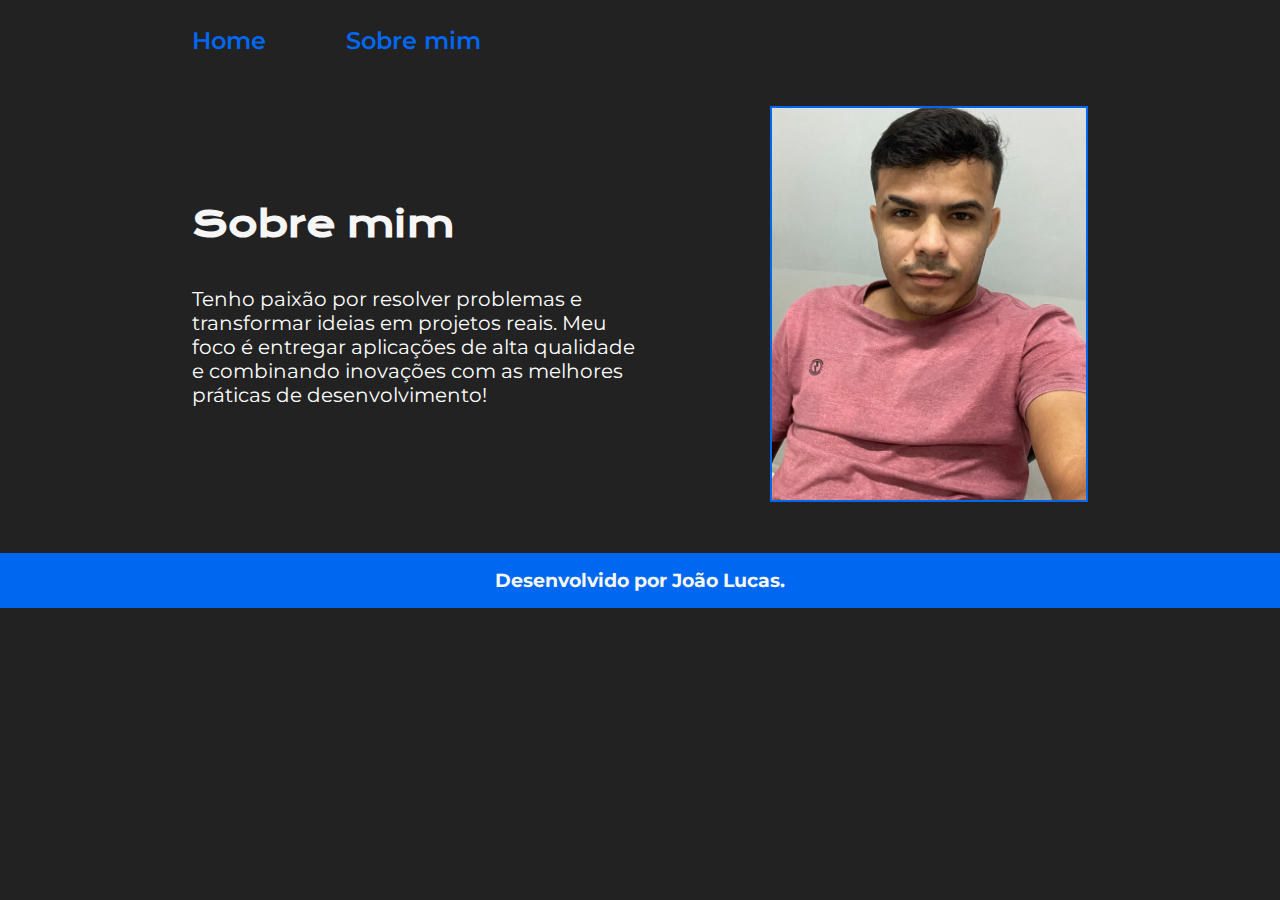
==== about.html @ ebcde302 "Primeiro commit do portifolio" ====
<!DOCTYPE html>
<html lang="Pt-br">
<head>
    <meta charset="UTF-8">
    <meta name="viewport" content="width=device-width, initial-scale=1.0">
    <title>Sobre mim</title>
    <link rel="stylesheet" href="./styles/style.css">
</head>
<body>
    <header class="cabecalho">
        <nav class="cabecalho_menu">
            <a class="cabecalho_menu_link" href="index.html">Home</a>
            <a class="cabecalho_menu_link" href="about.html">Sobre mim</a>
        </nav>
    </header>
    <main class="apresentacao">
        <section class="apresentacao__conteudo">
            <h1 class="apresentacao__conteudo__titulo">Sobre mim</h1>
            <p class="apresentacao__conteudo__paragrafo">Tenho paixão por resolver problemas e transformar ideias em projetos reais. Meu foco é entregar aplicações de alta qualidade e combinando inovações com as melhores práticas de desenvolvimento!</p>
        </section>
        <img src="Lucas.png (2).jpeg" alt="Foto de Lucas">
    </main>
    <footer class="rodape">
        <h3>Desenvolvido por João Lucas.</h3>
    </footer>
</body>
</html>
---- styles/style.css ----
@import url('https://fonts.googleapis.com/css2?family=Krona+One&family=Montserrat:ital,wght@0,100..900;1,100..900&display=swap');

* {
    margin: 0;
    padding: 0;
}

body {
    box-sizing: border-box;
    background-color: #222222;
    color: #F6F6F6;
}

.cabecalho {
    padding: 2% 0% 0% 15%;
}

.cabecalho_menu {
    display: flex;
    gap: 80px;
}

.cabecalho_menu_link {
    font-family: 'Montserrat', sans-serif;
    font-size: 1.5rem;
    font-weight: 600;
    color: #0068f0;
    text-decoration: none;
}

.titulo-destaque {
    color: #0068f0;
}

.apresentacao {
    padding: 4% 15%;
    display: flex;
    align-items: center;
    justify-content: space-between;
    gap: 82px;
}

.apresentacao__conteudo {
    width: 50%;
    display: flex;
    flex-direction: column;
    gap: 40px;
}

.apresentacao__conteudo__titulo {
    font-size: 2.25rem;
    font-family: 'Krona One', sans-serif;
}

img {
    width: 35%;
    height: 35%;
    border: solid 2px #0068f0;
    animation: alternate 2s;
    align-items: center;
}

.apresentacao__conteudo__paragrafo {
    color: white;
    font-size: 1.25rem;
    font-family: 'Montserrat', sans-serif;
}

.apresentacao__botoes {
    font-family: 'Krona One', sans-serif;
    font-weight: 400;
    font-size: 1.5rem;
}

.botoes {
    display: flex;
    flex-direction: column;
    align-items: center;
    justify-content: space-between;
    gap: 32px;
}

.links {
    display: flex;
    justify-content: center;
    border: 2px solid #0068f0;
    width: 50%;
    text-align: center;
    border-radius: 8px;
    font-size: 1.5rem;
    font-weight: 600;
    padding: 21.5px 0;
    text-decoration: none;
    color: #F6F6F6;
    font-family: 'Montserrat', sans-serif;
}

.links:hover {
    background-color: #444444;
}

.botao_git {
    height: 25px;
    width: 25px;
    border: none;
    margin: 0;
}

.botao_inta {
    height: 25px;
    width: 25px;
    border: none;
    margin: 0;
}

.rodape {
    display: flex;
    justify-content: center;
    background-color: #0068f0;
    padding: 16px;
    font-family: 'Montserrat', sans-serif;
}

@media (max-width: 1000px) {
    .cabecalho {
        padding: 9%;
    }

    .cabecalho_menu{
        justify-content: center;
    }

    .apresentacao {
        flex-direction: column-reverse;
        padding: 8%;
    }

    .apresentacao__conteudo {
        width: auto;
    }
}
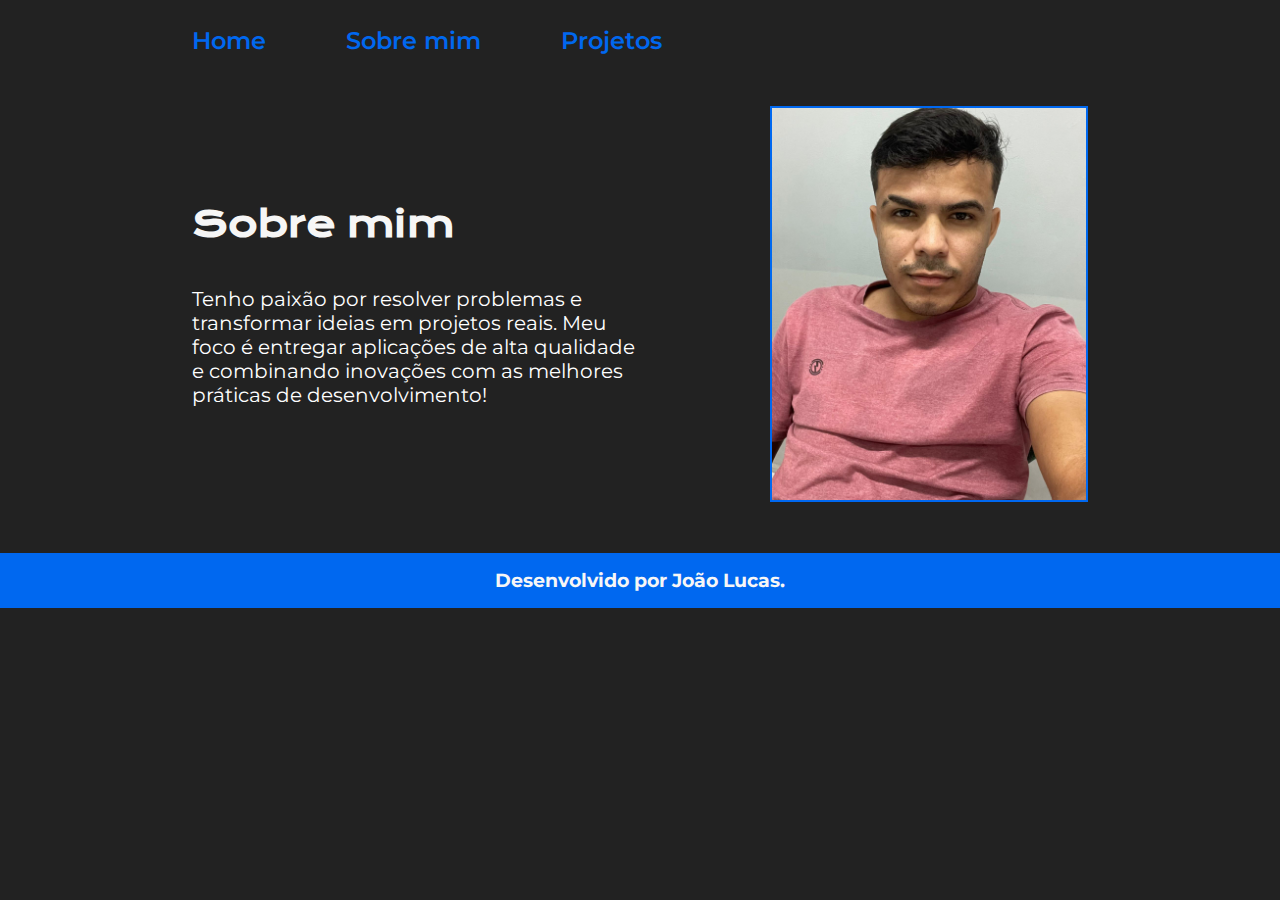
==== commit 95cf5388: "Atualizações na pagina Projetos e ajustes no CSS" ====
--- a/about.html
+++ b/about.html
@@ -11,6 +11,7 @@
         <nav class="cabecalho_menu">
             <a class="cabecalho_menu_link" href="index.html">Home</a>
             <a class="cabecalho_menu_link" href="about.html">Sobre mim</a>
+            <a class="cabecalho_menu_link" href="projetos.html">Projetos</a>
         </nav>
     </header>
     <main class="apresentacao">
--- a/styles/style.css
+++ b/styles/style.css
@@ -89,10 +89,11 @@
     border-radius: 8px;
     font-size: 1.5rem;
     font-weight: 600;
-    padding: 21.5px 0;
+    padding: 15px 0;
     text-decoration: none;
     color: #F6F6F6;
     font-family: 'Montserrat', sans-serif;
+    margin-top: 10px;
 }
 
 .links:hover {
@@ -138,4 +139,30 @@
     .apresentacao__conteudo {
         width: auto;
     }
+}
+
+.projetos {
+    display: flex;
+    flex-direction: column;
+    gap: 40px;
+    padding: 20px 0;
+}
+
+.projeto {
+    border: 2px solid #0068f0;
+    border-radius: 8px;
+    padding: 20px;
+    background-color: #333333;
+}
+
+.projeto__titulo {
+    font-size: 1.75rem;
+    font-family: 'Krona One', sans-serif;
+    color: #0068f0;
+}
+
+.projeto__descricao, .projeto__tecnologias {
+    font-size: 1.25rem;
+    font-family: 'Montserrat', sans-serif;
+    color: #F6F6F6;
 }